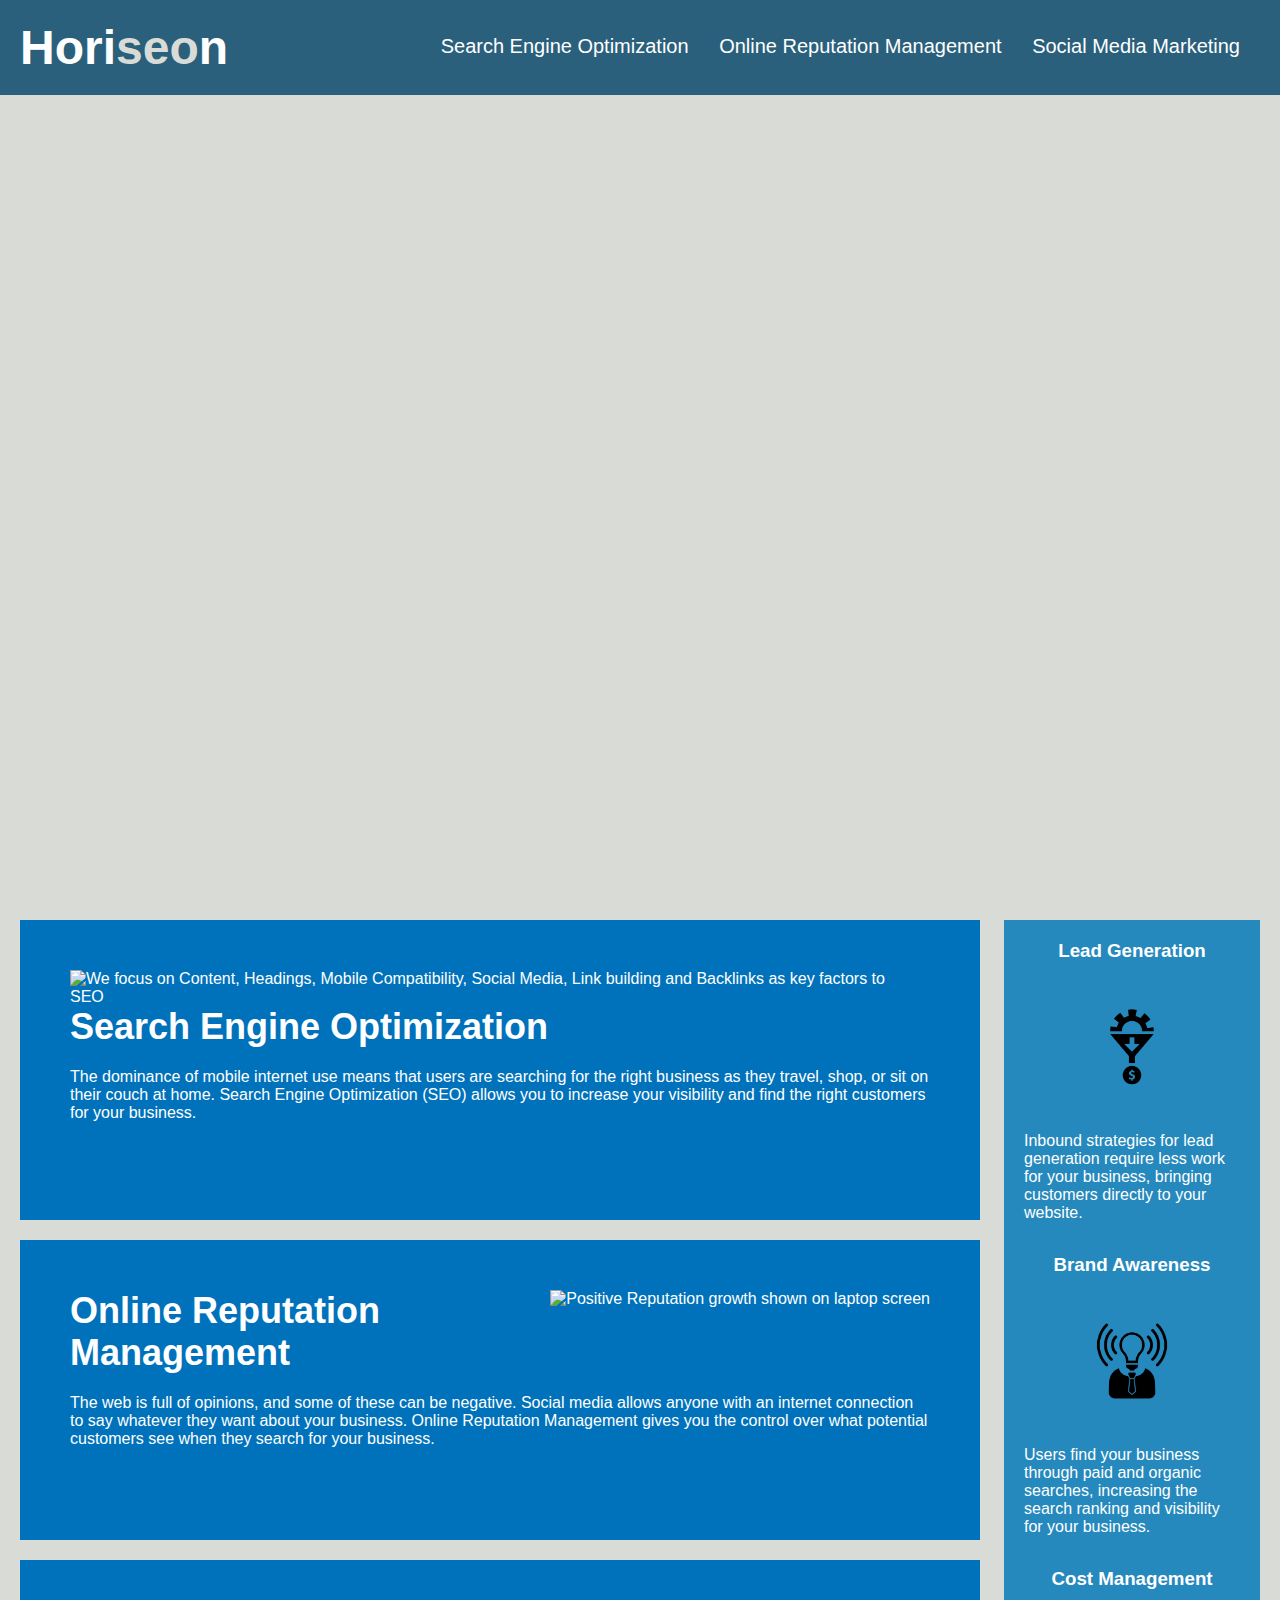
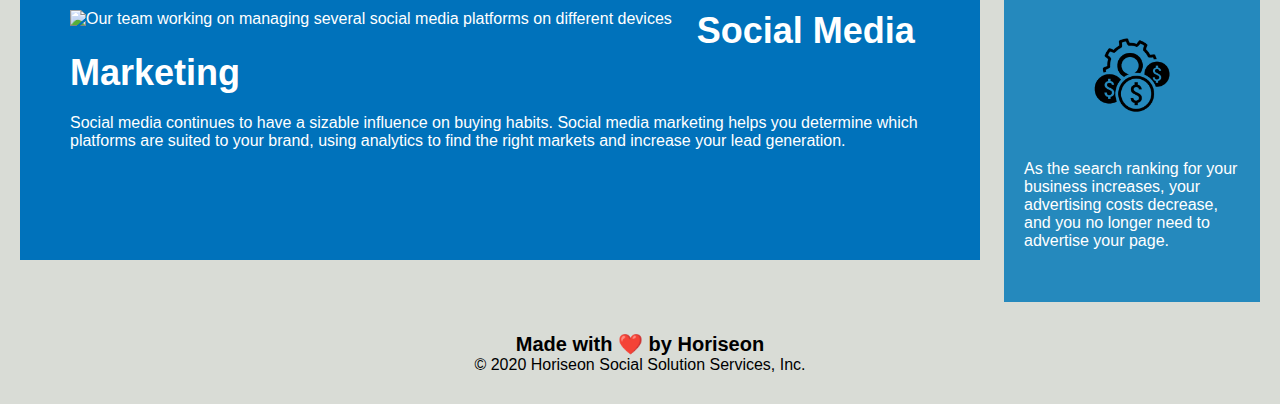
==== index.html @ 0e37bc08 "Rename Horiseon_index.html to index.html" ====
<!DOCTYPE html>
<html lang="en-us">

<!--This is the head of our website. Our character display setting, stylesheet, and browser window title are defined here-->
<head>
    <meta charset="UTF-8" />
    <link rel="stylesheet" href="./Horiseon_css_style.css">
    <title>Horiseon Social Solution Services :: Homepage</title>
</head>

<body>

    <!--This is our company name-->

        <header>
            <h1>Hori<span class="seo">seo</span>n</h1>
                <div>
                    <ul>
                <li>
                    <a href="#search-engine-optimization">Search Engine Optimization</a>
                </li>
                <li>
                    <a href="#online-reputation-management">Online Reputation Management</a>
                </li>
                <li>
                    <a href="#social-media-marketing">Social Media Marketing</a>
                </li>
                    </ul>
                </div>
        </header>

    <!--This is our feature image-->
    
    <div class="hero"> </div>

    <!--These are our main content sections-->

    <div class="content">
        <div id="search-engine-optimization" class="search-engine-optimization">
            <img src="./images/search-engine-optimization.jpg" class="float-left" alt="We focus on Content, Headings, Mobile Compatibility, Social Media, Link building and Backlinks as key factors to SEO" />
            <h2>Search Engine Optimization</h2>
            <p>
                The dominance of mobile internet use means that users are searching for the right business as they travel, shop, or sit on their couch at home. Search Engine Optimization (SEO) allows you to increase your visibility and find the right customers for your business.
            </p>
        </div>
        <div id="online-reputation-management" class="online-reputation-management">
            <img src="./images/online-reputation-management.jpg" class="float-right" alt="Positive Reputation growth shown on laptop screen"/>
            <h2>Online Reputation Management</h2>
            <p>
                The web is full of opinions, and some of these can be negative. Social media allows anyone with an internet connection to say whatever they want about your business. Online Reputation Management gives you the control over what potential customers see when they search for your business.
            </p>
        </div>
        <div id="social-media-marketing" class="social-media-marketing">
            <img src="./images/social-media-marketing.jpg" class="float-left" alt="Our team working on managing several social media platforms on different devices"/>
            <h2>Social Media Marketing</h2>
            <p>
                Social media continues to have a sizable influence on buying habits. Social media marketing helps you determine which platforms are suited to your brand, using analytics to find the right markets and increase your lead generation.
            </p>
        </div>
    </div>


    <!--This is our side section. Descriptive text was added to provide information and context to the icons-->

    <div class="benefits">
        <div class="benefit-lead">
            <h3>Lead Generation</h3>
            <img src="./images/lead-generation.png" alt="Funneling customer leads into increased sales and business"/>
            <p>
                Inbound strategies for lead generation require less work for your business, bringing customers directly to your website.
            </p>
        </div>
        <div class="benefit-brand">
            <h3>Brand Awareness</h3>
            <img src="./images/brand-awareness.png" alt="Call more attention to your business brand and get your message out"/>
            <p>
                Users find your business through paid and organic searches, increasing the search ranking and visibility for your business.
            </p>
        </div>
        <div class="benefit-cost">
            <h3>Cost Management</h3>
            <img src="./images/cost-management.png" alt="As the marketing cycle moves forward your advertising cost decreases"></img>
            <p>
                As the search ranking for your business increases, your advertising costs decrease, and you no longer need to advertise your page.
            </p>
        </div>
    </div>


    <!--This is our website footer with copyright info-->

    <footer>
        <h2>Made with ❤️️ by Horiseon</h2>
        <p>
            &copy; 2020 Horiseon Social Solution Services, Inc.
        </p>
    </footer>
</body>

</html>
---- Horiseon_css_style.css ----
* {
    box-sizing: border-box;
    padding: 0;
    margin: 0;
}

body {
    background-color: #d9dcd6;
}

header {
    padding: 20px;
    font-family: 'Trebuchet MS', 'Lucida Sans Unicode', 'Lucida Grande', 'Lucida Sans', Arial, sans-serif;
    background-color: #2a607c;
    color: #ffffff;
}

header h1 {
    display: inline-block;
    font-size: 48px;
}

header h1 .seo {
    color: #d9dcd6;
}

header div {
    padding-top: 15px;
    margin-right: 20px;
    float: right;
    font-family: 'Gill Sans', 'Gill Sans MT', Calibri, 'Trebuchet MS', sans-serif;
    font-size: 20px;
}
/* We want to display our list items without bullets*/

header div ul {
    list-style-type: none;
}

/* We want to display our list items in a single row for navigation purposes*/
header div ul li {
    display: inline-block;
    margin-left: 25px;
}

/* All of our links are meant to have no underlining at all and have white text*/
a {
    color: #ffffff;
    text-decoration: none;
}

/* All paragraph text is the same size throughout the site*/
p {
    font-size: 16px;
}

/* Our main site image has a fixed size and must cover the width of the page at all times*/
.hero {
    height: 800px;
    width: 100%;
    margin-bottom: 25px;
    background-image: url("./images/digital-marketing-meeting.jpg");
    background-size: cover;
    background-position: center;
}

/*Our content section parameters are defined to make sure they are displayed to only occupy 3/4 of the page width and have a margin from the left*/

.content {
    width: 75%;
    display: inline-block;
    margin-left: 20px;
}

/*Floats are established to position images within the content*/

.float-left {
    float: left;
    margin-right: 25px;
}

.float-right {
    float: right;
    margin-left: 25px;
}

/*Company selling points are listed with */

.benefits {
    margin-right: 20px;
    padding: 20px;
    clear: both;
    float: right;
    width: 20%;
    height: 100%;
    font-family: 'Gill Sans', 'Gill Sans MT', Calibri, 'Trebuchet MS', sans-serif;
    background-color: #2589bd;
}

.benefit-lead, .benefit-brand, .benefit-cost {
    margin-bottom: 32px;
    color: #ffffff;
}


.benefit-lead h3, .benefit-brand h3, .benefit-cost h3 {
    margin-bottom: 10px;
    text-align: center;
}


.benefit-lead img, .benefit-brand img, .benefit-cost img {
    display: block;
    margin: 10px auto;
    max-width: 150px;
}



.search-engine-optimization, .online-reputation-management, .social-media-marketing {
    margin-bottom: 20px;
    padding: 50px;
    height: 300px;
    font-family: 'Gill Sans', 'Gill Sans MT', Calibri, 'Trebuchet MS', sans-serif;
    background-color: #0072bb;
    color: #ffffff;
}



.search-engine-optimization img, .online-reputation-management img, .social-media-marketing img {
    max-height: 200px;
}



.search-engine-optimization h2, .online-reputation-management h2, .social-media-marketing h2 {
    margin-bottom: 20px;
    font-size: 36px;
}


/* Our website footer is distanced from the content above and aligned to the centre*/
footer {
    padding: 30px;
    clear: both;
    font-family: 'Trebuchet MS', 'Lucida Sans Unicode', 'Lucida Grande', 'Lucida Sans', Arial, sans-serif;
    text-align: center;
}

footer h2 {
    font-size: 20px;
}
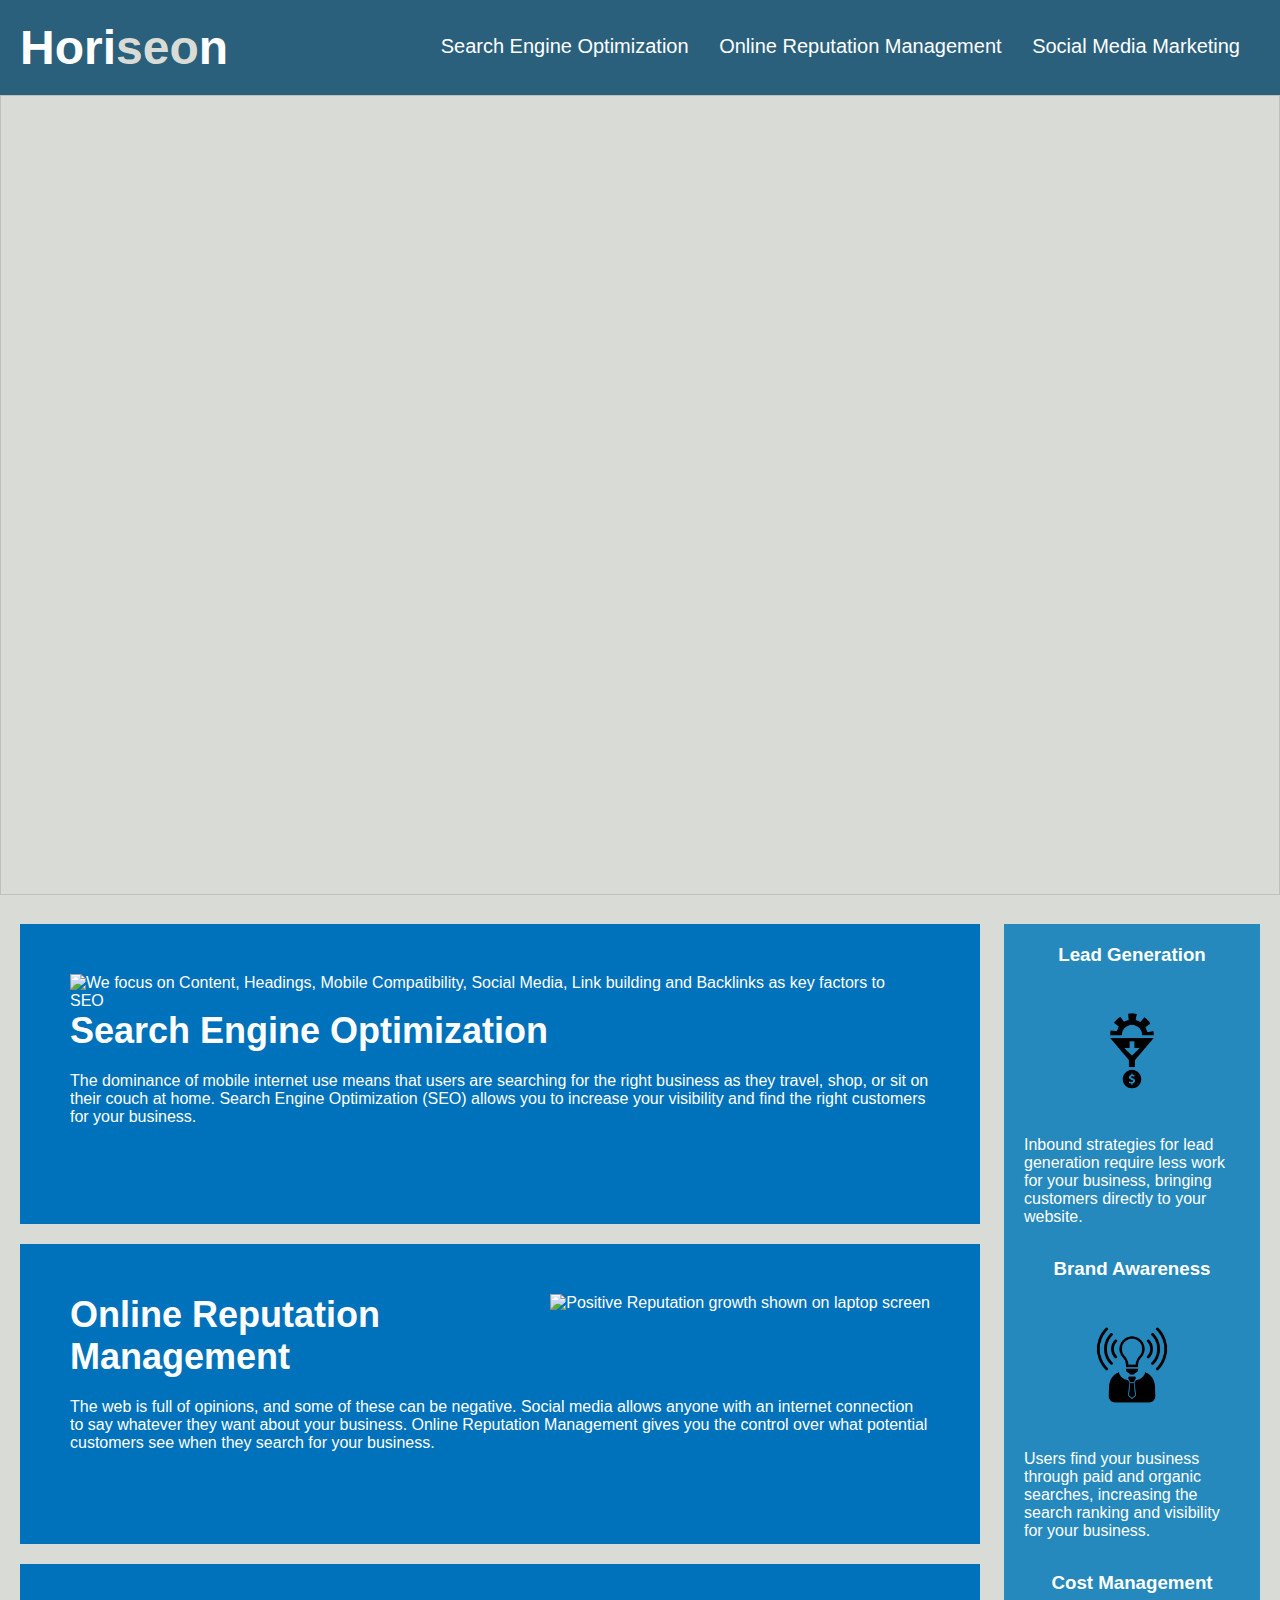
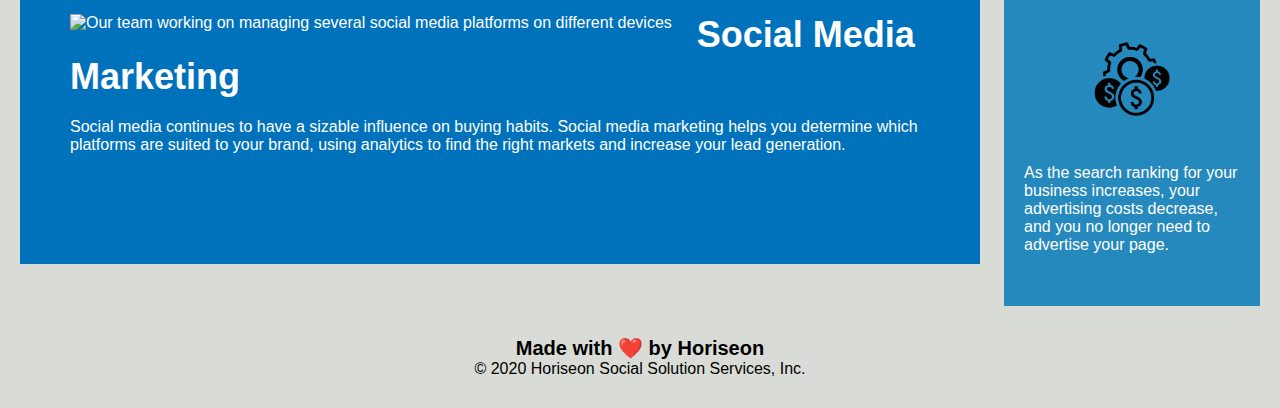
==== commit 1aa40605: "Updating html and css files" ====
--- a/index.html
+++ b/index.html
@@ -1,10 +1,12 @@
 <!DOCTYPE html>
 <html lang="en-us">
 
-<!--This is the head of our website. Our character display setting, stylesheet, and browser window title are defined here-->
+<!--This is the head of our website. Our character display setting, stylesheet, and browser window title and icon are defined here. Our page's mobile responsiveness is also set here-->
 <head>
     <meta charset="UTF-8" />
+    <meta name="viewport" content="width=device-width, initial-scale=1">
     <link rel="stylesheet" href="./Horiseon_css_style.css">
+    <link rel="icon" href=images/brand-awareness.png type="image/x-icon">
     <title>Horiseon Social Solution Services :: Homepage</title>
 </head>
 
@@ -14,7 +16,8 @@
 
         <header>
             <h1>Hori<span class="seo">seo</span>n</h1>
-                <div>
+        <!-- Our navigation bar is nested in the website header-->
+                <nav>
                     <ul>
                 <li>
                     <a href="#search-engine-optimization">Search Engine Optimization</a>
@@ -26,65 +29,65 @@
                     <a href="#social-media-marketing">Social Media Marketing</a>
                 </li>
                     </ul>
-                </div>
+                </nav>
         </header>
 
     <!--This is our feature image-->
     
-    <div class="hero"> </div>
+    <img class="hero"> </img>
 
     <!--These are our main content sections-->
 
-    <div class="content">
-        <div id="search-engine-optimization" class="search-engine-optimization">
+    <main class="content">
+        <section id="search-engine-optimization" class="search-engine-optimization">
             <img src="./images/search-engine-optimization.jpg" class="float-left" alt="We focus on Content, Headings, Mobile Compatibility, Social Media, Link building and Backlinks as key factors to SEO" />
             <h2>Search Engine Optimization</h2>
             <p>
                 The dominance of mobile internet use means that users are searching for the right business as they travel, shop, or sit on their couch at home. Search Engine Optimization (SEO) allows you to increase your visibility and find the right customers for your business.
             </p>
-        </div>
-        <div id="online-reputation-management" class="online-reputation-management">
+        </section>
+        <section id="online-reputation-management" class="online-reputation-management">
             <img src="./images/online-reputation-management.jpg" class="float-right" alt="Positive Reputation growth shown on laptop screen"/>
             <h2>Online Reputation Management</h2>
             <p>
                 The web is full of opinions, and some of these can be negative. Social media allows anyone with an internet connection to say whatever they want about your business. Online Reputation Management gives you the control over what potential customers see when they search for your business.
             </p>
-        </div>
-        <div id="social-media-marketing" class="social-media-marketing">
+        </section>
+        <section id="social-media-marketing" class="social-media-marketing">
             <img src="./images/social-media-marketing.jpg" class="float-left" alt="Our team working on managing several social media platforms on different devices"/>
             <h2>Social Media Marketing</h2>
             <p>
                 Social media continues to have a sizable influence on buying habits. Social media marketing helps you determine which platforms are suited to your brand, using analytics to find the right markets and increase your lead generation.
             </p>
-        </div>
-    </div>
+        </section>
+    </main>
 
 
     <!--This is our side section. Descriptive text was added to provide information and context to the icons-->
 
-    <div class="benefits">
-        <div class="benefit-lead">
+    <article class="benefits">
+        <aside class="benefit-lead">
             <h3>Lead Generation</h3>
             <img src="./images/lead-generation.png" alt="Funneling customer leads into increased sales and business"/>
             <p>
                 Inbound strategies for lead generation require less work for your business, bringing customers directly to your website.
             </p>
-        </div>
-        <div class="benefit-brand">
+        </aside>
+        <aside class="benefit-brand">
             <h3>Brand Awareness</h3>
             <img src="./images/brand-awareness.png" alt="Call more attention to your business brand and get your message out"/>
             <p>
                 Users find your business through paid and organic searches, increasing the search ranking and visibility for your business.
             </p>
-        </div>
-        <div class="benefit-cost">
+        </aside>
+        <aside class="benefit-cost">
             <h3>Cost Management</h3>
             <img src="./images/cost-management.png" alt="As the marketing cycle moves forward your advertising cost decreases"></img>
             <p>
                 As the search ranking for your business increases, your advertising costs decrease, and you no longer need to advertise your page.
             </p>
-        </div>
-    </div>
+        </aside>
+    </article>
 
 
     <!--This is our website footer with copyright info-->
--- a/Horiseon_css_style.css
+++ b/Horiseon_css_style.css
@@ -23,8 +23,9 @@
 header h1 .seo {
     color: #d9dcd6;
 }
+/* We want our navigation links to be located on the right side of the screen */
 
-header div {
+header nav {
     padding-top: 15px;
     margin-right: 20px;
     float: right;
@@ -33,12 +34,12 @@
 }
 /* We want to display our list items without bullets*/
 
-header div ul {
+header nav ul {
     list-style-type: none;
 }
 
 /* We want to display our list items in a single row for navigation purposes*/
-header div ul li {
+header nav ul li {
     display: inline-block;
     margin-left: 25px;
 }
@@ -62,9 +63,10 @@
     background-image: url("./images/digital-marketing-meeting.jpg");
     background-size: cover;
     background-position: center;
+    alt: "Horiseon team hard at work";
 }
 
-/*Our content section parameters are defined to make sure they are displayed to only occupy 3/4 of the page width and have a margin from the left*/
+/* Our content section parameters are defined to make sure they are displayed to only occupy 3/4 of the page width and have a margin from the left*/
 
 .content {
     width: 75%;
@@ -72,7 +74,7 @@
     margin-left: 20px;
 }
 
-/*Floats are established to position images within the content*/
+/* Floats are established to position images within the content*/
 
 .float-left {
     float: left;
@@ -84,7 +86,7 @@
     margin-left: 25px;
 }
 
-/*Company selling points are listed with */
+/* Company selling points are listed with */
 
 .benefits {
     margin-right: 20px;
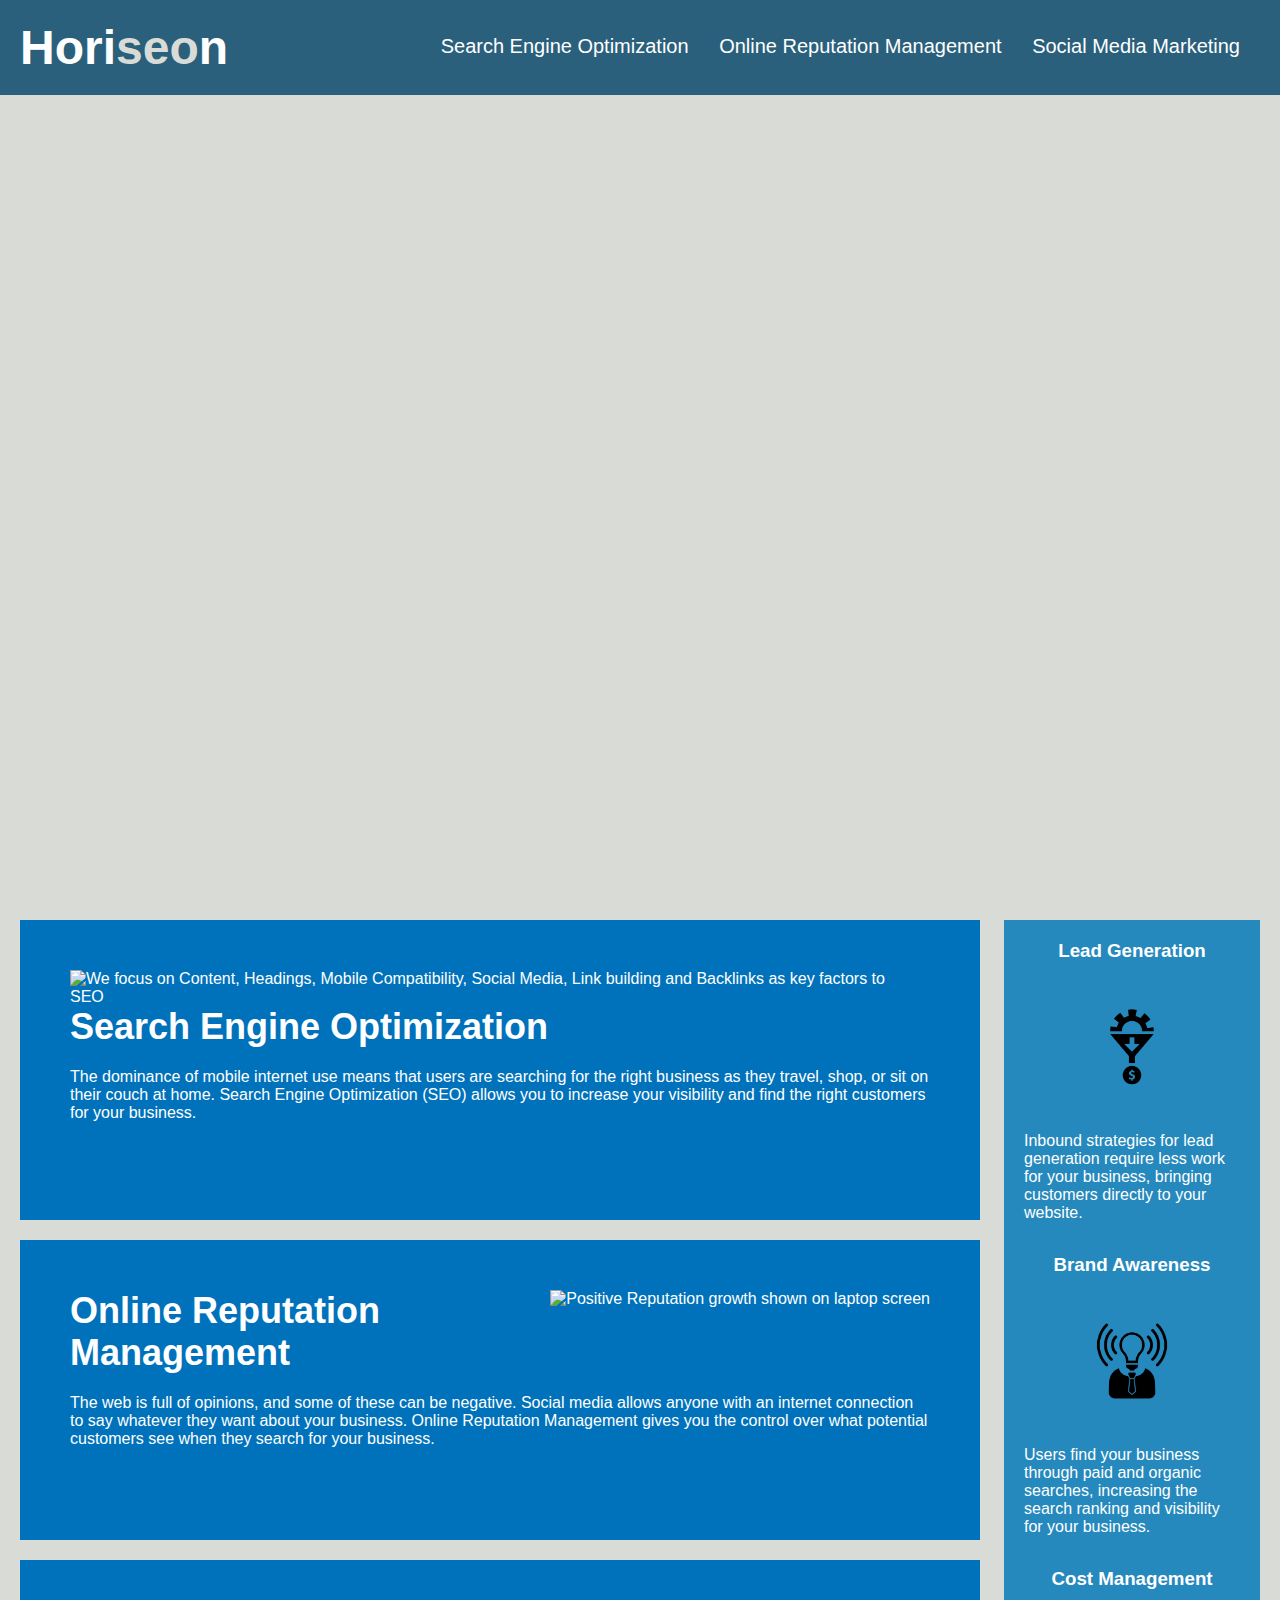
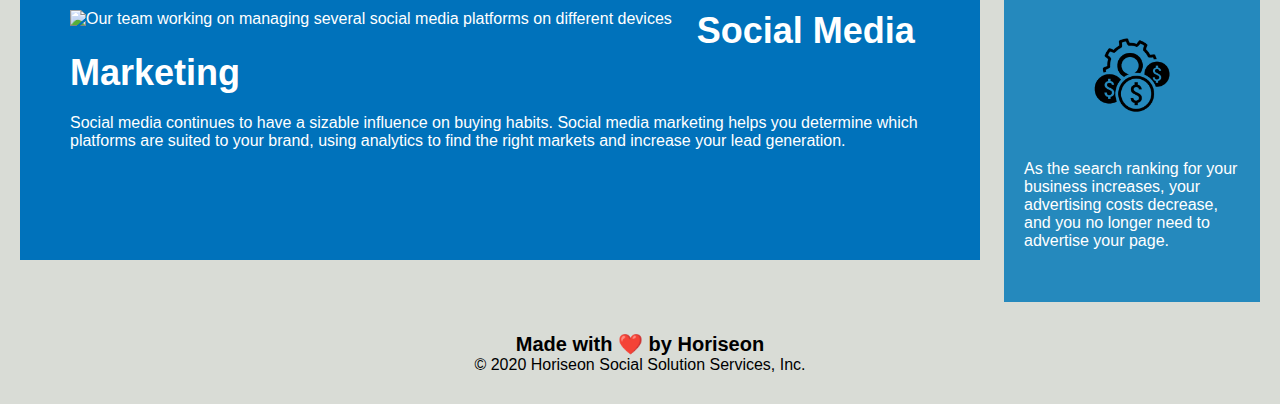
==== commit 192895bf: "Small changes to semantic html based on suggestions" ====
--- a/index.html
+++ b/index.html
@@ -34,7 +34,7 @@
 
     <!--This is our feature image-->
     
-    <img class="hero"> </img>
+    <div class="hero"> </div>
 
     <!--These are our main content sections-->
 
